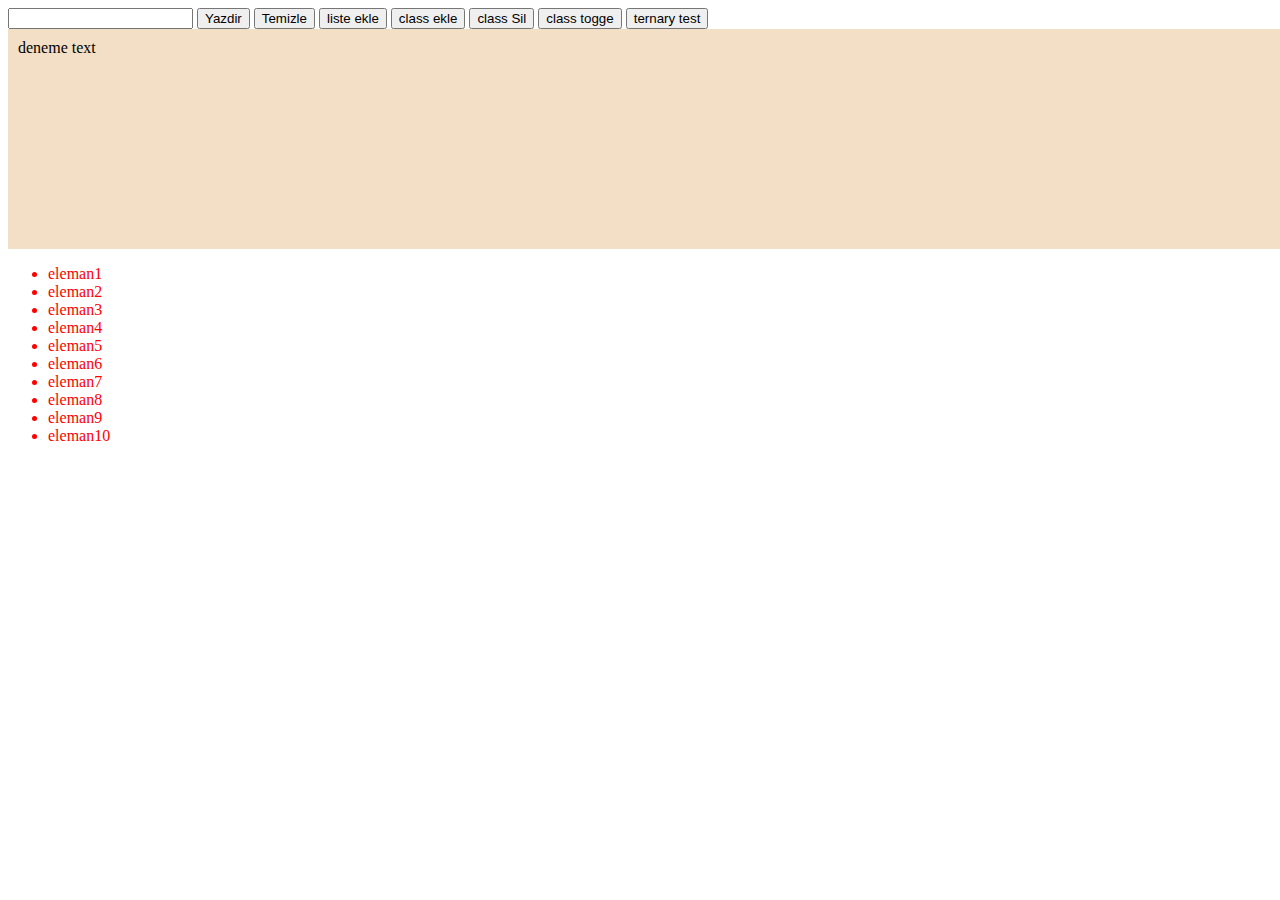
==== javascript/index.html @ 55c30b0b "Javascript ödev-1 yüklendi." ====
<!DOCTYPE html>
<html lang="en">
<head>
    <meta charset="UTF-8">
    <meta http-equiv="X-UA-Compatible" content="IE=edge">
    <meta name="viewport" content="width=device-width, initial-scale=1.0">
    <title>Javascript Test</title>
    <style>
       div#demo{
        width:100%; 
        min-height: 200px;
        padding:10px; 
        background-color: rgb(243, 223, 198);
    }
    .demo{
        color: blue;
        font-size: 28px;
        font-weight: 900;
    }
    </style>
</head>
<body>
    <input type="text" id="inp">
    <button onclick="yazdir()">Yazdir</button>
    <button onclick="temizle()">Temizle</button>
    <button onclick="liEkle()">liste ekle</button>
    <button onclick="classEkle()">class ekle</button>
    <button onclick="classSil()">class Sil</button>
    <button onclick="classToggle()">class togge</button>
    <button onclick="testTernary()">ternary test</button>
    <div id="demo" class="">
      deneme text
    </div>

    <ul class="liste" id="lst">
        <li>eleman1</li>
        <li>eleman2</li>
        <li>eleman3</li>
        <li>eleman4</li>
        <li>eleman5</li>
        <li>eleman6</li>
        <li>eleman7</li>
        <li>eleman8</li>
        <li>eleman9</li>
        <li>eleman10</li>
    </ul>



    <script>
        let d = document.getElementById("demo") ;
        let gelenVeri = document.getElementById("inp") ;
        let liste = document.querySelector("#lst") ;
        let icerik = document.querySelector("#demo") ;
        let name = "sinan " ;
        let lastname = "şimşek" ;
        let email = " bm.snnsmsk@gmail.com " ;
        let url = "www.hesapla.com" ;
        let language = "Java dili" ;
        let result ;

        function temizle(){
            d.innerHTML = "";
            gelenVeri.value = "" ;
            gelenVeri.focus() ; 
        }
        function yazdir(){

            if( Number.isInteger(gelenVeri.value))
            d.innerHTML = " sayı";
            else
            d.innerHTML = " sayı değil";

        }

        function liEkle(){
            let li = document.createElement("li") ;
            li.textContent = gelenVeri.value ;
            liste.appendChild(li) ;
            gelenVeri.value = "" ;
            gelenVeri.focus() ; 
        }

        function classEkle(){
            icerik.classList.add("demo") ;
        }
        function classSil(){
            icerik.classList.remove("demo") ;
        }
        function classToggle(){
            icerik.classList.toggle("demo") ;
        }
        function testTernary(){
            let a = prompt("birdeğer gir ") ;
            (a == 20) ? icerik.innerHTML = "20 sayısı girdin" : 
            (a == 200) ? icerik.innerHTML = "200 sayısı girdin" :
            icerik.innerHTML = "girdiğiniz değer ne  20 ne de 200 dür " ;
        }
        //d.innerHTML = Math.round(Math.random()*10);
        // d.innerHTML = typeof("25");
        // d.innerHTML = Boolean(Symbol());
        // d.innerHTML = Number.isNaN(NaN);
       // let a = name.concat(lastname) ;
        // d.innerHTML = "<mark>"+a.length+"</mark>" ;
        // d.innerHTML = email.slice(email.search("@") + 1,email.indexOf(".com")) ;
        // d.innerHTML = name.charAt(0).toUpperCase() + name.slice();
       // d.innerHTML = language.replace("Java","JavaScript");
      //  d.innerHTML = url.slice(url.indexOf(".")+1);  
     // console.log(url) ;

     let uzunluk = document.getElementsByClassName("liste") ;
     for(let i = 0 ; i < uzunluk.length ; i++ ){
        uzunluk[i].style.color = "red" ;
     }
    


    let deger = prompt("puan gir") ;

if(deger >= 0 && deger <= 100){
    if(deger <= 100 && deger > 89) 
    icerik.innerHTML = "AA" ;
    if(deger <= 89 && deger > 84) 
    icerik.innerHTML = "BA" ;
    if(deger <= 84 && deger > 79) 
    icerik.innerHTML = "BB" ;
    if(deger <= 79 && deger > 74) 
    icerik.innerHTML = "CB" ;
    if(deger <= 74 && deger > 69) 
    icerik.innerHTML = "CC" ;
    if(deger <= 69 && deger > 64) 
    icerik.innerHTML = "CD" ;
    if(deger <= 64 && deger > 59) 
    icerik.innerHTML = "DD" ;
    if(deger <= 59 && deger > 54) 
    icerik.innerHTML = "DF" ;
    if(deger <= 54 && deger > 0) 
    icerik.innerHTML = "FF" ;
}else{
    icerik.innerHTML = "yanlış değer" ;
}

   
     </script>
</body>
</html>
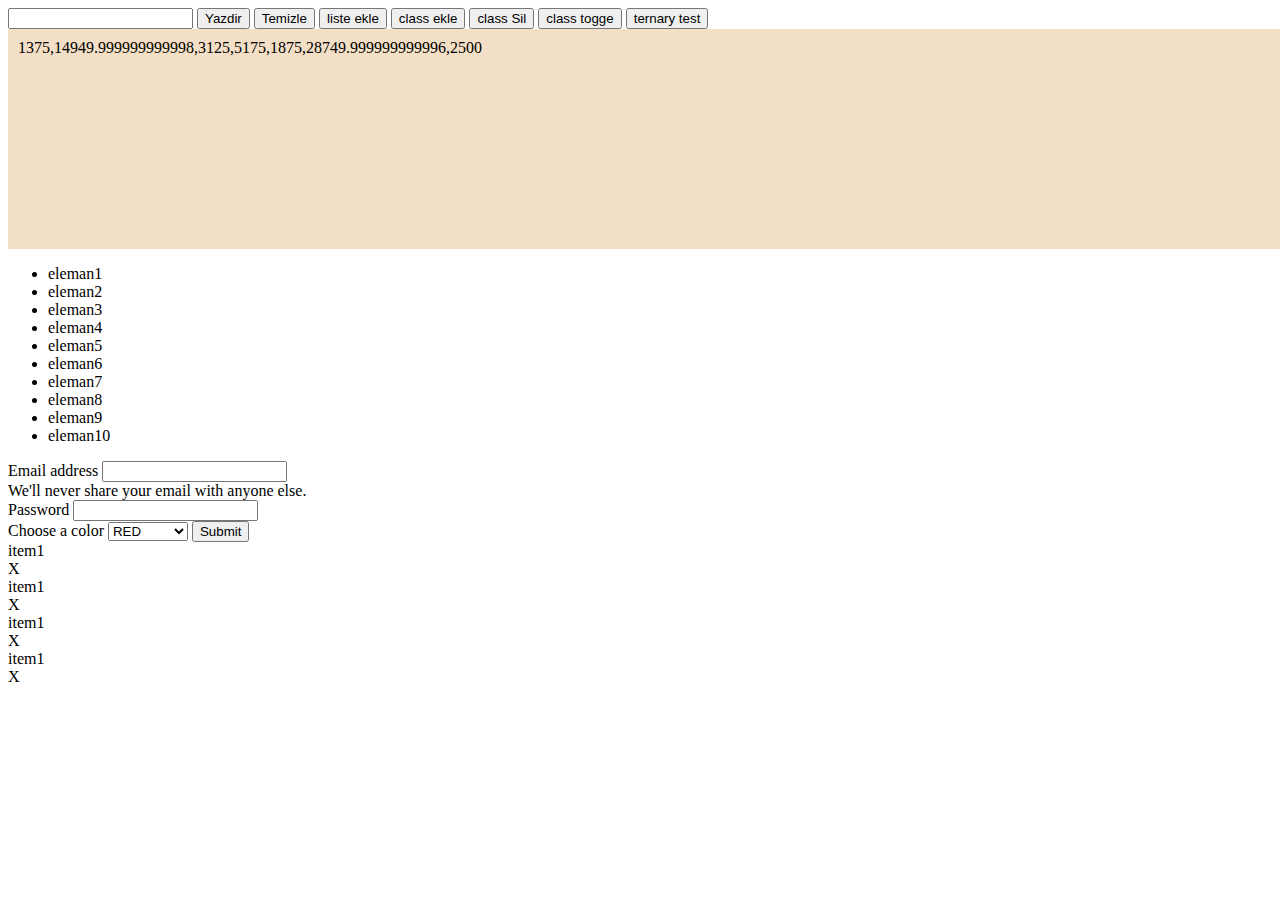
==== commit 2d389f4c: "Javascript TODO LIST ödevi eklendi" ====
--- a/javascript/index.html
+++ b/javascript/index.html
@@ -1,9 +1,10 @@
 <!DOCTYPE html>
-<html lang="en">
+<html lang="tr-TR">
 <head>
     <meta charset="UTF-8">
     <meta http-equiv="X-UA-Compatible" content="IE=edge">
     <meta name="viewport" content="width=device-width, initial-scale=1.0">
+    <link href="https://cdn.jsdelivr.net/npm/bootstrap@5.0.2/dist/css/bootstrap.min.css" rel="stylesheet" integrity="sha384-EVSTQN3/azprG1Anm3QDgpJLIm9Nao0Yz1ztcQTwFspd3yD65VohhpuuCOmLASjC" crossorigin="anonymous">
     <title>Javascript Test</title>
     <style>
        div#demo{
@@ -46,12 +47,84 @@
     </ul>
 
 
+    <form id="frm">
+        <div class="mb-3">
+          <label for="exampleInputEmail1" class="form-label">Email address</label>
+          <input type="email" class="form-control" id="exampleInputEmail1" aria-describedby="emailHelp">
+          <div id="emailHelp" class="form-text">We'll never share your email with anyone else.</div>
+        </div>
+        <div class="mb-3">
+          <label for="exampleInputPassword1" class="form-label">Password</label>
+          <input type="password" class="form-control" id="exampleInputPassword1">
+        </div>
+        
+        <label for="color">Choose a color</label>
+    <select name="colors" id="select">
+      <option value="red">RED</option>
+      <option value="blue">BLUE</option>
+      <option value="purple">PURPLE</option>
+      <option value="orange">ORANGE</option>
+      <option value="pink">PINK</option>
+    </select>
+
+
+        <button type="submit" class="btn btn-primary" id="gonder">Submit</button>
+      </form>
+
+     <div class="container">
+        <div class="row">
+            <div class="col-8">
+                <li>item1</li>
+            </div>
+            <div class="col-4">
+                <span>X</span>               
+            </div>
+          </div>
+
+          <div class="row">
+            <div class="col-8">
+                <li>item1</li>
+            </div>
+            <div class="col-4">
+                <span>X</span>               
+            </div>
+          </div>
+
+          <div class="row">
+            <div class="col-8">
+                <li>item1</li>
+            </div>
+            <div class="col-4">
+                <span>X</span>               
+            </div>
+          </div>
+
+          <div class="row">
+            <div class="col-8">
+                <li>item1</li>
+            </div>
+            <div class="col-4">
+                <span>X</span>               
+            </div>
+          </div>
+     </div>
+
+
+
+
 
     <script>
+
+// ############## event START ##########################
+
+// ############## event END ############################
+
         let d = document.getElementById("demo") ;
         let gelenVeri = document.getElementById("inp") ;
         let liste = document.querySelector("#lst") ;
         let icerik = document.querySelector("#demo") ;
+        let slct = document.querySelector("#select") ;
+        let frm = document.querySelector("#frm") ;
         let name = "sinan " ;
         let lastname = "şimşek" ;
         let email = " bm.snnsmsk@gmail.com " ;
@@ -108,14 +181,14 @@
       //  d.innerHTML = url.slice(url.indexOf(".")+1);  
      // console.log(url) ;
 
-     let uzunluk = document.getElementsByClassName("liste") ;
+ /*     let uzunluk = document.getElementsByClassName("liste") ;
      for(let i = 0 ; i < uzunluk.length ; i++ ){
         uzunluk[i].style.color = "red" ;
      }
     
-
-
-    let deger = prompt("puan gir") ;
+ */
+
+/*     let deger = prompt("puan gir") ;
 
 if(deger >= 0 && deger <= 100){
     if(deger <= 100 && deger > 89) 
@@ -138,9 +211,144 @@
     icerik.innerHTML = "FF" ;
 }else{
     icerik.innerHTML = "yanlış değer" ;
+} */
+
+// fat arrow function
+/* let a = () => {icerik.innerHTML = "fonksiyon deneme"} ;
+a();
+ */
+
+/*  function stringFormat(str) 
+  {
+    let part1 = str.slice(0, 3);
+    let part2 = str.slice(3);
+    return str = part1.toUpperCase() + part2;
+  }
+
+
+  icerik.innerHTML = stringFormat("sinan şimşek") ;
+ */
+
+/*  let a = (id,name) => {
+    return `${id} merhaba ${name}` ;
+ }
+
+ icerik.innerHTML = a(5,"sinan") ; */
+
+ // ############## event START ############################
+
+/* d.addEventListener("mouseover",function(){
+    this.style.backgroundColor ="red" ;
+});
+d.addEventListener("mouseleave",renk);
+
+function renk(){
+    this.style.backgroundColor = "blue"; 
 }
 
+d.addEventListener("copy",function(){
+    this.innerHTML ="içerik kopyalandı..." ;
+});
+
+
+frm.addEventListener("submit",function(){
+    alert("form gönderildi") ;
+});
+
+slct.addEventListener("change",function(e){
+    d.style.backgroundColor = e.target.value ; // = slct.value
+    event.preventDefault() ;
+});
+
+gelenVeri.addEventListener("input", function(e){
+    d.innerHTML = `${this.value} </br>Karakter sayısı : ${this.value.length}` ;
+}) ; */
+
+ // ############## event END ############################
+
+
+// ############## event START ##########################
+/* window.localStorage.setItem("isim","sinan"); 
+localStorage.getItem("isim") ;
+//incele > console > application > localStorage
+localStorage.removeItem("isim") ; // sadece belirtilen item'i silme
+//localStorage.clear(); // tüm itemları silme
+ */
+// ############## event END ############################
+
+/* let dizi = new Array(3,1,4,6,5) ; // 1 3 4 5 6
+
+
+function a(nums){
+    let arr =  nums.sort(function(a,b){
+    return a-b ;
+}) ;
+return arr[arr.length-2] ;
+}
+
+d.innerHTML = a(dizi) ;
+
+ */
+/*  function f(s){
+    let vowels = ['a', 'e', 'i', 'o', 'u'] ;
+    let nonVowels = ['b', 'c', 'd', 'f', 'g', 'h', 'j', 'k', 'l', 'm', 'n', 'p', 'q', 'r', 's', 't', 'v', 'w', 'x', 'y', 'z'] ;
+
+    let vw = [] ;
+    let nonvw = [] ;
    
+    for(let i = 0 ; i < s.length ; i++){
+        if(vowels.includes(s[i])){
+            vw.push(s[i]) ;
+        }else if(nonVowels.includes(s[i])){
+            nonvw.push(s[i]) ;
+        }
+       
+    }
+    let result = "" ;
+    let newArr = vw.concat(nonvw);
+    for (let j = 0; j < newArr.length; j++) {
+       result += newArr[j] + "</br>" ;
+    }
+    return result ;
+ }
+ d.innerHTML = f("sinan simsek şç") ; */
+
+ const animals = ["cat" , "dog" , "bird", "horse"];
+  
+/* animals.forEach((value , index , array) => {
+  console.log('value: ', value );
+  console.log('value parametresinin aldığı index :', index );
+  console.log('array:' , array );
+});
+
+d.innerHTML = animals.forEach((value , index , array) => {
+  console.log('value: ', value );
+  console.log('value parametresinin aldığı index :', index );
+  console.log('array:' , array[index] );
+}); */
+
+// let newArr = animals.filter(eleman => eleman.length > 3) ; // bird, horse
+/* let newArr = animals.filter((eleman) => {  // yukardakine eşit
+    return eleman.length > 3 ;
+}) ;
+d.innerHTML = newArr ; // bird, horse */
+
+const maaslar = [ 1100, 13000, 2500, 4500, 1500, 25000, 2000 ] ;
+const yeniMaaslar = maaslar.map((e)=>{
+    if(e > 3000)
+        return e * 1.15;
+    else
+        return e * 1.25;
+});
+
+d.innerHTML = yeniMaaslar ;
+
+
+
+
+
+
+
      </script>
 </body>
 </html>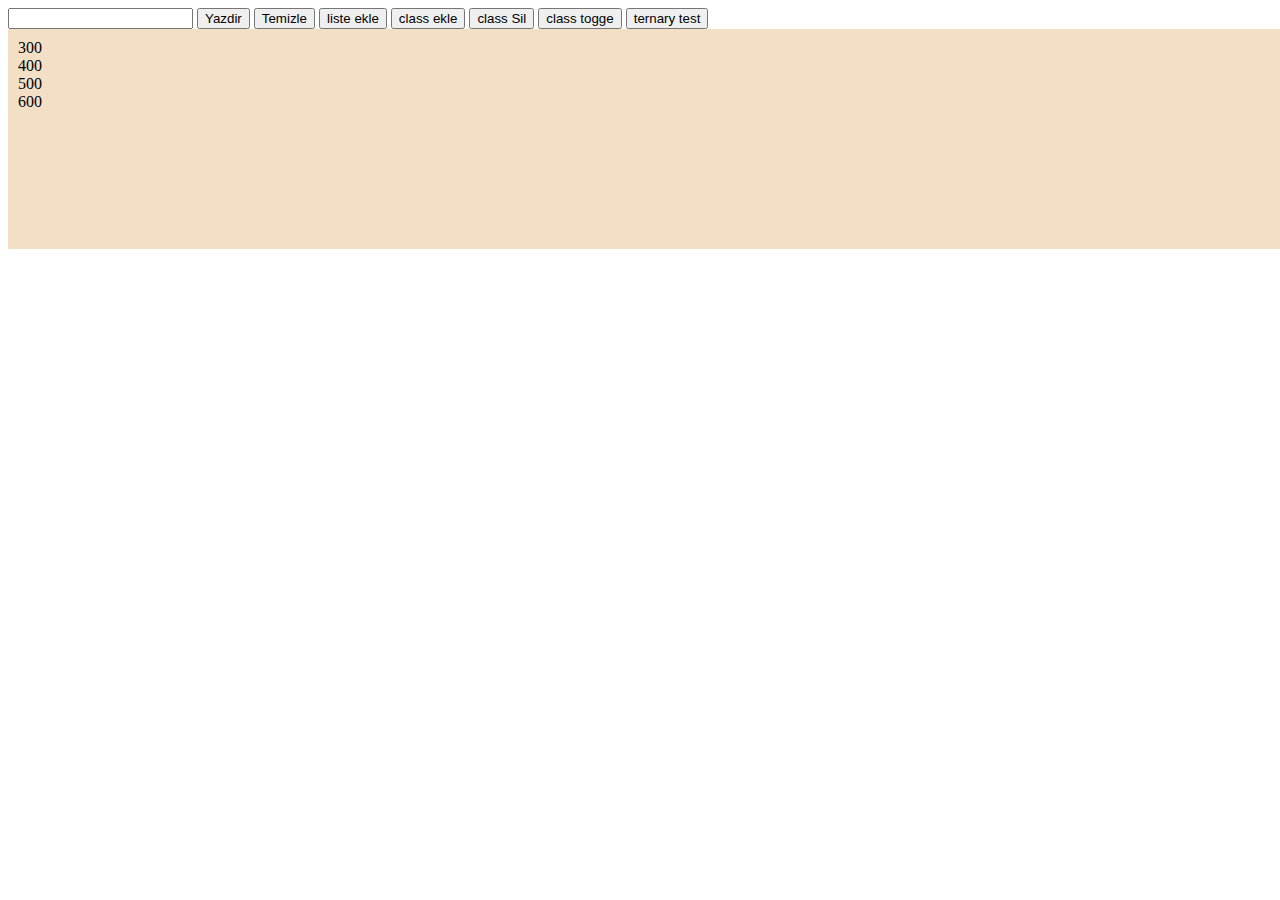
==== commit 0170a615: "'Asian Kitchen's Menu isimli' javascript 3. ödevi eklendi." ====
--- a/javascript/index.html
+++ b/javascript/index.html
@@ -33,7 +33,7 @@
       deneme text
     </div>
 
-    <ul class="liste" id="lst">
+<!--     <ul class="liste" id="lst">
         <li>eleman1</li>
         <li>eleman2</li>
         <li>eleman3</li>
@@ -44,9 +44,9 @@
         <li>eleman8</li>
         <li>eleman9</li>
         <li>eleman10</li>
-    </ul>
-
-
+    </ul> -->
+
+<!-- 
     <form id="frm">
         <div class="mb-3">
           <label for="exampleInputEmail1" class="form-label">Email address</label>
@@ -69,9 +69,9 @@
 
 
         <button type="submit" class="btn btn-primary" id="gonder">Submit</button>
-      </form>
-
-     <div class="container">
+      </form> -->
+
+    <!--  <div class="container">
         <div class="row">
             <div class="col-8">
                 <li>item1</li>
@@ -109,7 +109,7 @@
           </div>
      </div>
 
-
+ -->
 
 
 
@@ -313,7 +313,7 @@
  }
  d.innerHTML = f("sinan simsek şç") ; */
 
- const animals = ["cat" , "dog" , "bird", "horse"];
+// const animals = ["cat" , "dog" , "bird", "horse"];
   
 /* animals.forEach((value , index , array) => {
   console.log('value: ', value );
@@ -333,7 +333,7 @@
 }) ;
 d.innerHTML = newArr ; // bird, horse */
 
-const maaslar = [ 1100, 13000, 2500, 4500, 1500, 25000, 2000 ] ;
+/* const maaslar = [ 1100, 13000, 2500, 4500, 1500, 25000, 2000 ] ;
 const yeniMaaslar = maaslar.map((e)=>{
     if(e > 3000)
         return e * 1.15;
@@ -342,9 +342,50 @@
 });
 
 d.innerHTML = yeniMaaslar ;
-
-
-
+ */
+
+let obje = {
+    isim : "sinan",
+    soyisim : "şimşek",
+    yas : "36",
+    "1kg" : 26,
+    f : function(){
+        return `${this.isim[0].toUpperCase()}. ${this.soyisim}` ;
+    }
+}
+
+// d.innerHTML = obje["1kg"] ;
+// d.innerHTML = Object.keys(obje) // isim,soyisim,yas,1kg
+// d.innerHTML = Object.values(obje) // sinan,şimşek,36,26
+/* keys = Object.entries(obje) ;
+d.innerHTML = "" ;
+keys.forEach(i => {   
+    d.innerHTML +=  i + "<br/>";
+});
+keys = Object.keys(obje) ;
+d.innerHTML = "" ;
+keys.forEach(i => {   
+    d.innerHTML +=  i + "<br/>";
+});
+keys = Object.values(obje) ;
+d.innerHTML = "" ;
+keys.forEach(i => {   
+    d.innerHTML +=  i + "<br/>";
+});
+d.innerHTML = obje.f() ;
+ */
+
+let arr = [100,200,300,400,500,600] ;
+let [s1, s2, ...others] = arr ;
+function f(arr){
+    let result = "" ;
+    for(let i = 0 ; i < others.length ; i++){
+        result += others[i] + "<br/>" ;
+    }
+    return result ;
+}
+
+d.innerHTML = f(others) ; // d.innerHTML = f(arr) ;
 
 
 
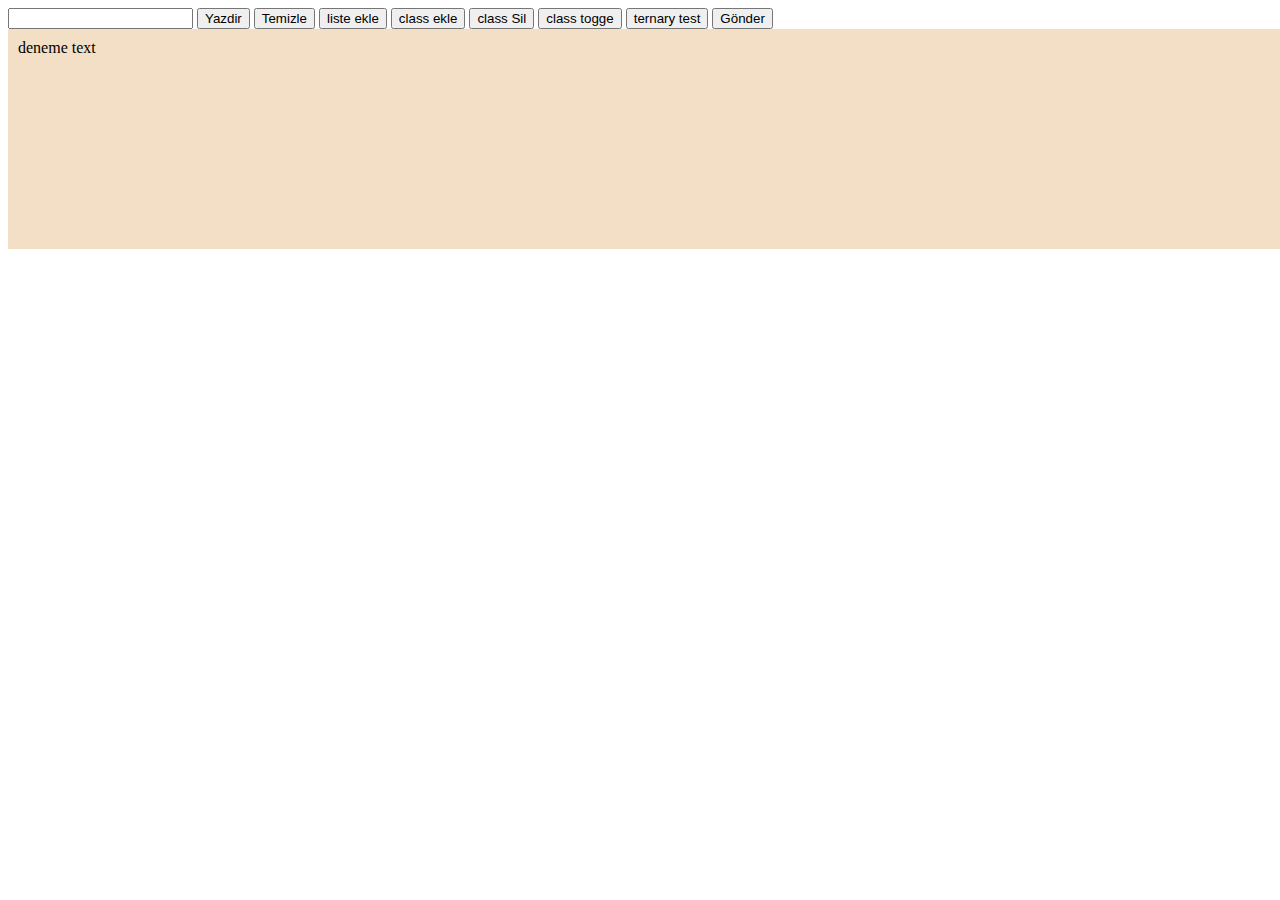
==== commit 3bafb764: "son güncelleme" ====
--- a/javascript/index.html
+++ b/javascript/index.html
@@ -29,6 +29,7 @@
     <button onclick="classSil()">class Sil</button>
     <button onclick="classToggle()">class togge</button>
     <button onclick="testTernary()">ternary test</button>
+    <button onclick="f()">Gönder</button>
     <div id="demo" class="">
       deneme text
     </div>
@@ -169,6 +170,22 @@
             (a == 200) ? icerik.innerHTML = "200 sayısı girdin" :
             icerik.innerHTML = "girdiğiniz değer ne  20 ne de 200 dür " ;
         }
+
+        function f(){
+            let m = gelenVeri.value ;
+            let txt = "" ;
+            try{
+                for(let i = m.length - 1  ; i >= 0 ; i--){
+                txt += m[i] ; 
+            }
+            console.log(txt) ;
+            }catch(err){
+                console.log(err) ;
+            }
+          }
+        
+// d.innerHTML = valid() ;
+
         //d.innerHTML = Math.round(Math.random()*10);
         // d.innerHTML = typeof("25");
         // d.innerHTML = Boolean(Symbol());
@@ -375,7 +392,7 @@
 d.innerHTML = obje.f() ;
  */
 
-let arr = [100,200,300,400,500,600] ;
+/* let arr = [100,200,300,400,500,600] ;
 let [s1, s2, ...others] = arr ;
 function f(arr){
     let result = "" ;
@@ -384,8 +401,12 @@
     }
     return result ;
 }
-
-d.innerHTML = f(others) ; // d.innerHTML = f(arr) ;
+ */
+
+
+
+
+
 
 
 
